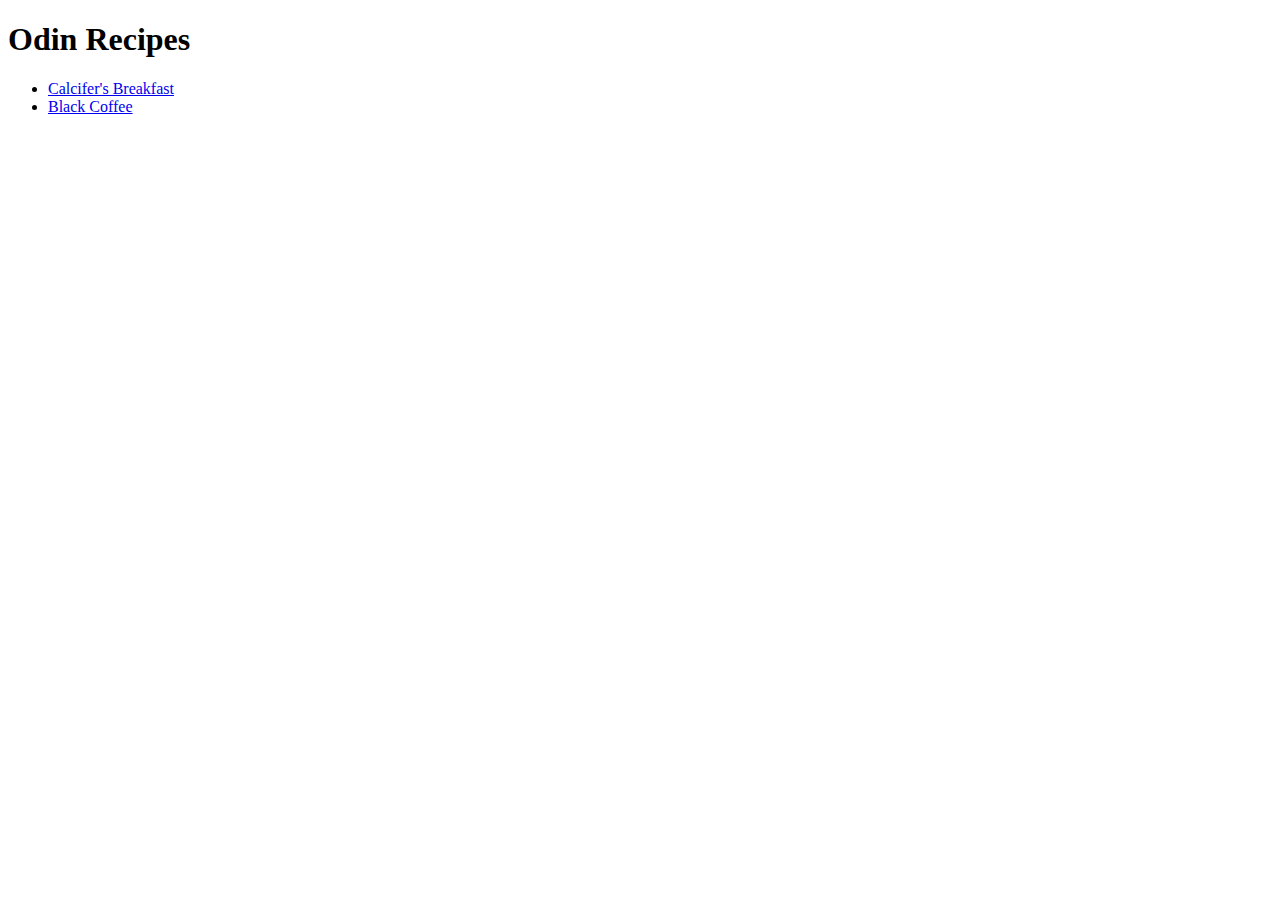
==== index.html @ a9350350 "Completed HTML Foundations Recipes" ====
<!DOCTYPE html>
<html lang="en">
<head>
    <meta charset="UTF-8">
    <meta name="viewport" content="width=device-width, initial-scale=1.0">
    <title>Home Page</title>
</head>
<body>
    <h1>Odin Recipes</h1>
    <ul>
        <li><a href="recipes/calcifer.html">Calcifer's Breakfast</a></li>
        <li><a href="recipes/coffee.html">Black Coffee</a></li>
    </ul>
</body>
</html>
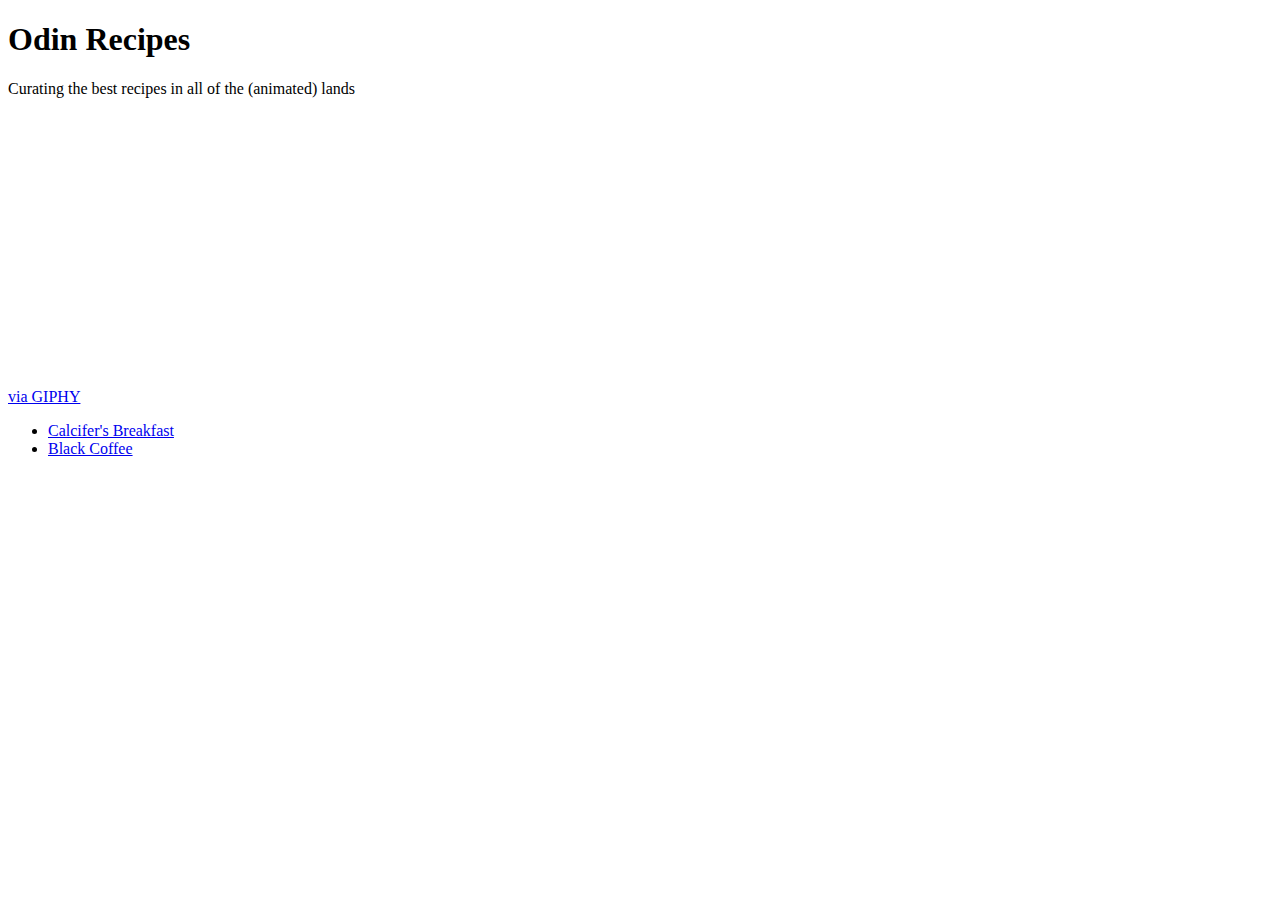
==== commit e7f337ba: "added gif to index.html" ====
--- a/index.html
+++ b/index.html
@@ -7,6 +7,8 @@
 </head>
 <body>
     <h1>Odin Recipes</h1>
+    <p>Curating the best recipes in all of the (animated) lands</p>
+    <iframe src="https://giphy.com/embed/Cd7Y7tJ4pHbGM" width="480" height="254" frameBorder="0" class="giphy-embed" allowFullScreen></iframe><p><a href="https://giphy.com/gifs/ramen-eating-Cd7Y7tJ4pHbGM">via GIPHY</a></p>
     <ul>
         <li><a href="recipes/calcifer.html">Calcifer's Breakfast</a></li>
         <li><a href="recipes/coffee.html">Black Coffee</a></li>
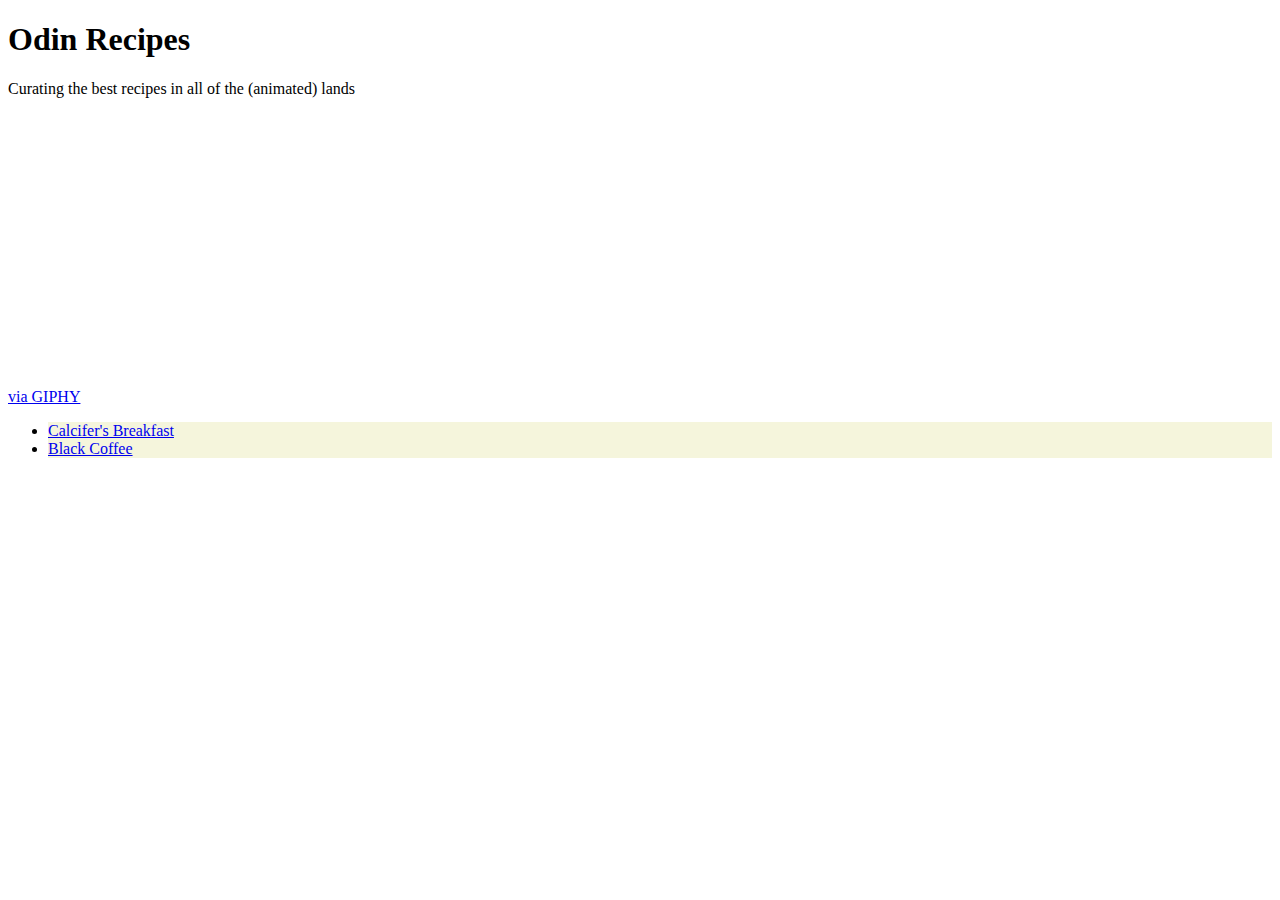
==== commit 239be4e3: "added styling" ====
--- a/index.html
+++ b/index.html
@@ -4,6 +4,7 @@
     <meta charset="UTF-8">
     <meta name="viewport" content="width=device-width, initial-scale=1.0">
     <title>Home Page</title>
+    <link rel="stylesheet" href="style.css">
 </head>
 <body>
     <h1>Odin Recipes</h1>
--- a/style.css
+++ b/style.css
@@ -0,0 +1,7 @@
+.colortext {
+    color: blue
+}
+
+li {
+    background-color: beige
+}